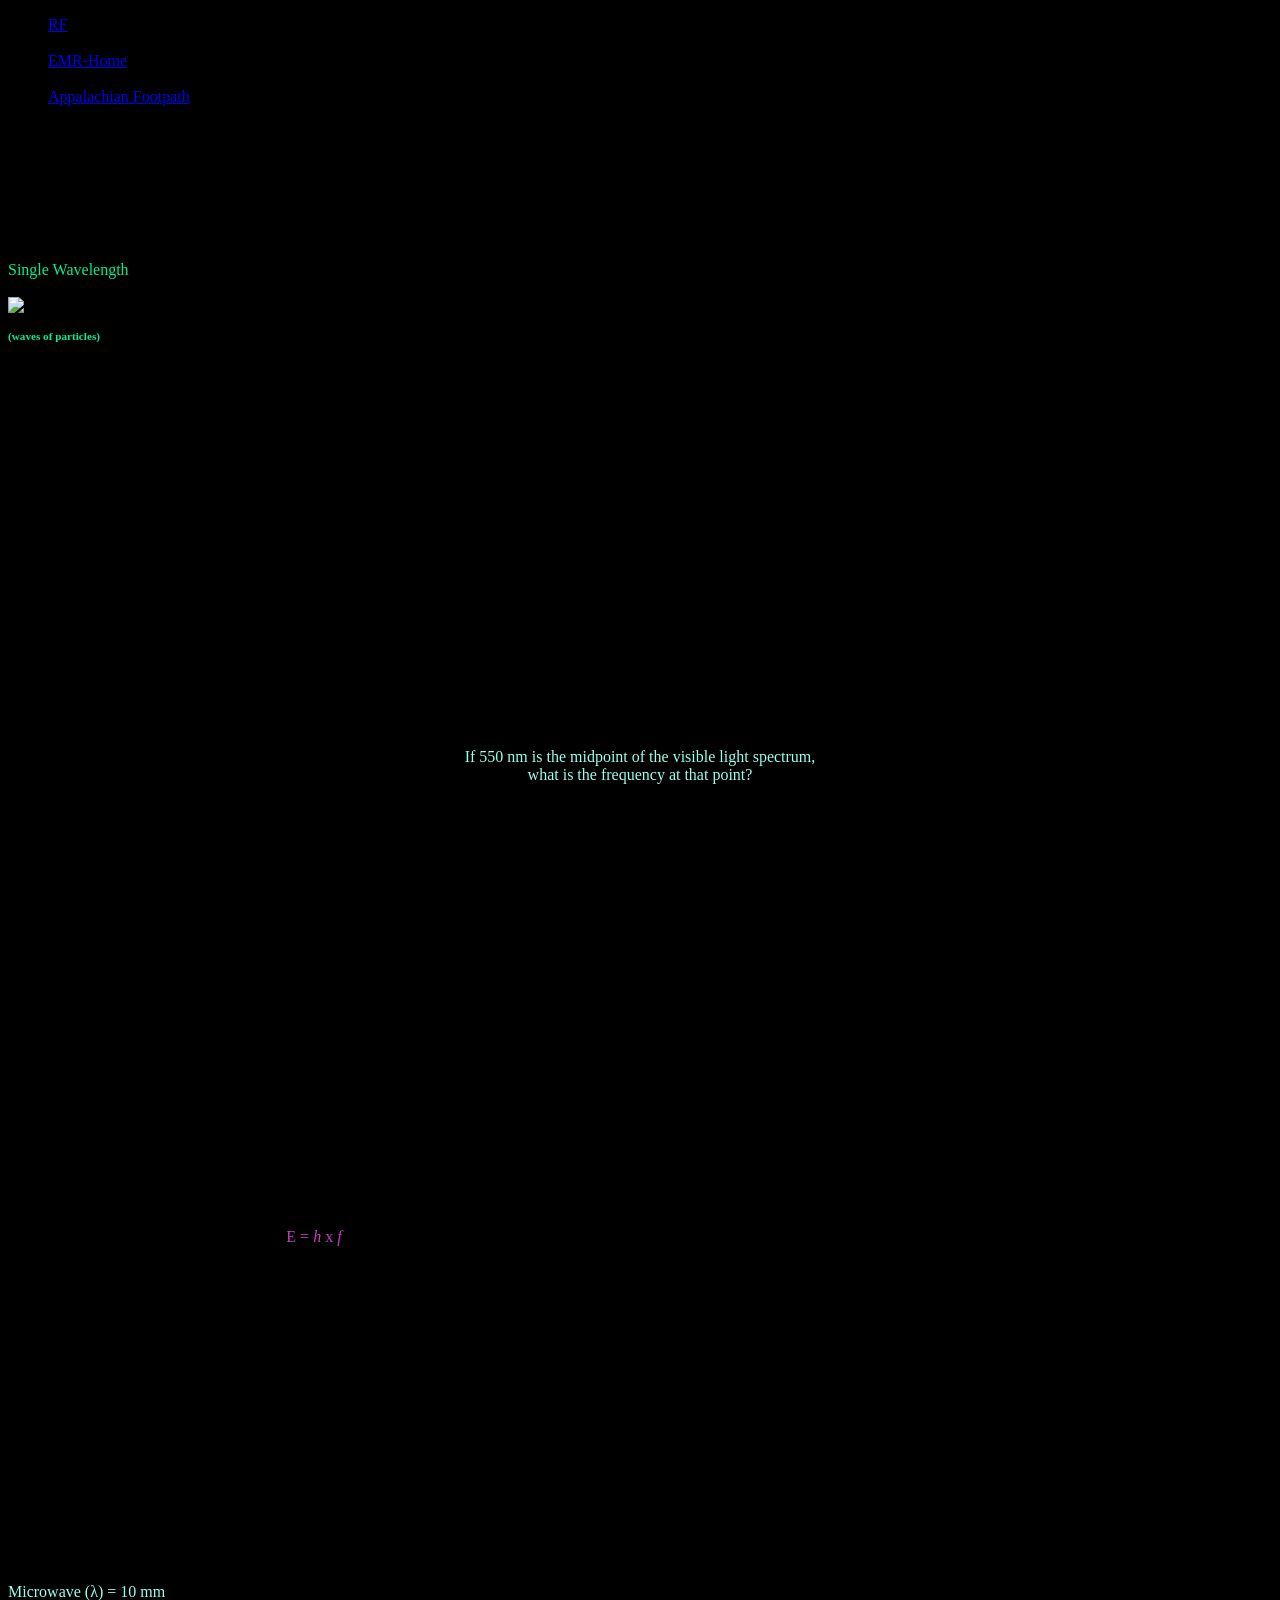
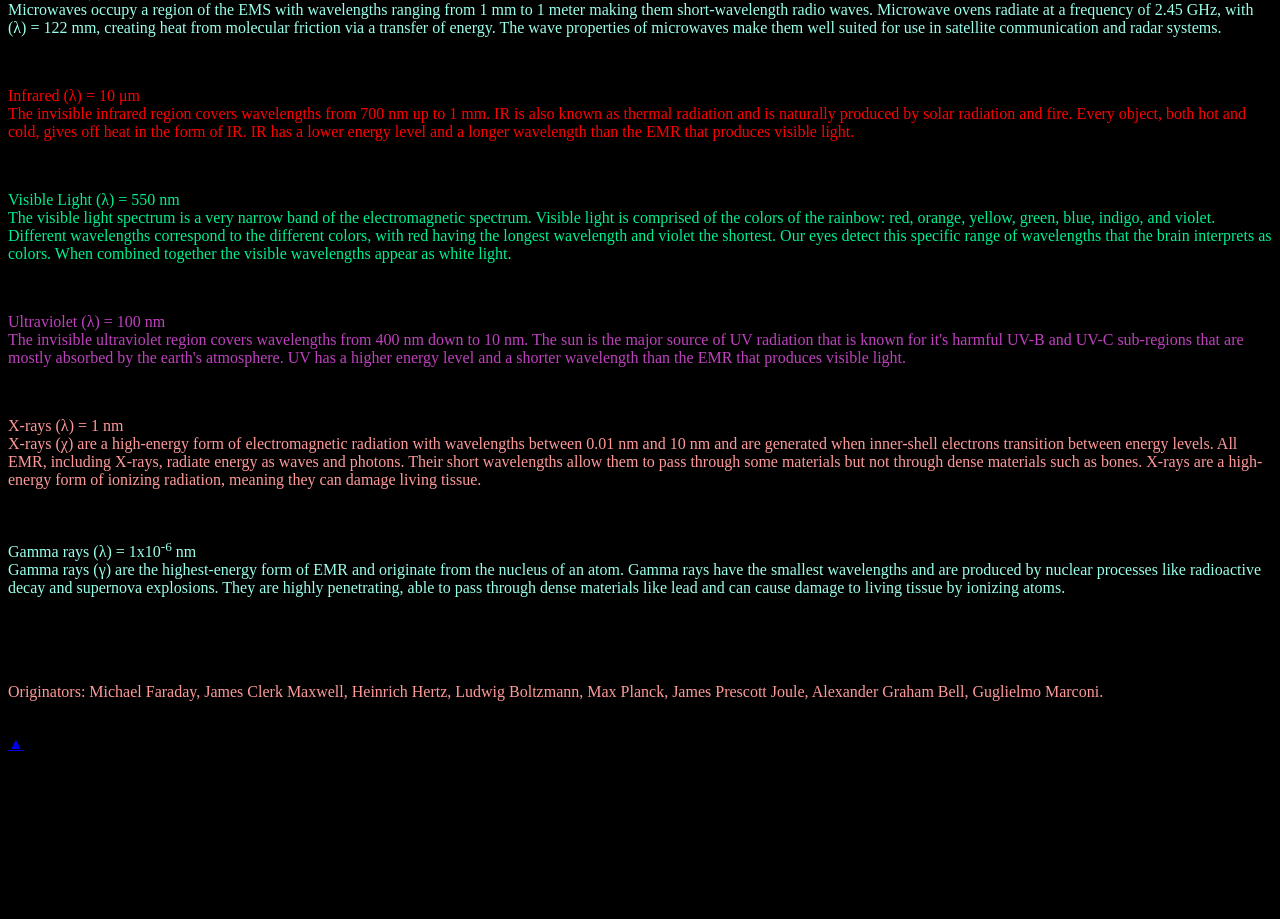
==== index.html @ 32e36626 "Replace old index.html content with updated version" ====
<!DOCTYPE html>
<html lang="en-US">		<!-- (alias for EMR.html)  index.html for brewster@L-deck.com C.12.14.2024   R.10.20.2026 -->
						
<head>
<!-- Google tag (gtag.js) -->
<script async src="https://www.googletagmanager.com/gtag/js?id=G-YM272KD5GQ"></script>
<script>
  window.dataLayer = window.dataLayer || [];
  function gtag(){dataLayer.push(arguments);}
  gtag('js', new Date());
  gtag('config', 'G-YM272KD5GQ');
</script>

<link rel-"canonical" href="https://L-deck.com" />
	
		<title>Electromagnetic Radiation</title>	
		<link rel="stylesheet" href="https://L-deck.com/styles/index.css">
		<link rel="stylesheet" href="https://L-deck.com/styles/Q-button.css">
	
		<link rel="apple-touch-icon" sizes="180x180" href="https://L-deck.com/images/apple-touch-icon.png">
		<link rel="icon" type="image/png" sizes="32x32" href="https://L-deck.com/images/favicon-32x32.png">
		<link rel="icon" type="image/png" sizes="16x16" href="https://L-deck.com/images/favicon-16x16.png">
		<link rel="manifest" href="https://L-deck.com/images/site.webmanifest">
		
		<meta charset= "utf-8">
		<meta name="viewport" content="width=device-width, initial-scale=1.0">
		
	<meta name="keywords" content="Education, EMR, EMS, light, sine wave, spectrum, color, visible light, wavelength, electromagnetic radiation">
		
	<meta name="description" content="electromagnetic radiation">	
	
</head>

<body id="Top">    <div class="wrapper">    <!--	wrapper ends at footer     --> 

<nav><ul>

	<li><a href="https://L-deck.com/RF.html">RF</a></li>	
		&emsp;&emsp;&emsp;	
		
	<li class="currentpage">
		<a href="https://L-deck.com/index.html">EMR-Home</a></li>		
		&emsp;&emsp;&emsp;	
	
	<li><a href="https://L-deck.com/AFPinformaion.html">Appalachian Footpath</a></li>
		&emsp;&emsp;&emsp;	
<!--
    <li><a href="https://L-deck.com/appalachiantreasure/index.html">Appalachian Treasure</a></li>
	&emsp;&emsp;&emsp;
	
		
	<li><a href="https://L-deck.com/AFPTreasure.html">AFP Treasure</a></li>	
		&emsp;&emsp;&emsp;

	<li><a href="https://L-deck.com/LionsShare.html">Lion's Share</a></li>	
		&emsp;&emsp;&emsp;	-->
	
</ul></nav>

	<body style="background-color:black;">	
	
<header> 
		<div class="LD-h1"><h1>EMR - Electromagnetic Radiation</h1></div>

		<div class="Line2-Head"><h4>Visible light is very small part of the electromagnetic spectrum (EMS).</h4></div>		
</header>

<main>
<div class="no-wrap">

	<div class="spectrum-bar"></div>

	<div class="color-WL">
		<div class="left"> (&#x3BB;)=400 nm</div>
		<div class="center"><span style='color:#00ef8f;'>Single Wavelength</span></div>		
		<div class="right"> (&#x3BB;)=700 nm</div>		
	</div>

    <img id='sine-wave'
        width=300
        height=80
        src="https://L-deck.com/sine_wave_animation.svg"
        alt="SVG animation of a sine wave."
		>
</div>

<div class="light-description">
	
	<div class="LD-h1"><span style='font-size: 0.7em; color:#00ef8f'> <h4>(waves of particles)</h4></span></div>
	
	<span style='font-size:25px;'><p>EMR as a Wave</p></span>
	
	<p>Electromagnetic waves contain both an electric field and a magnetic field that oscillate while traveling at the speed of light.  Each field is an area of space
	in which electrical and magnetic energy is stored and is measured in joules (<em>J</em>). Changes to the electric or magnetic fields produces an EMR wave that travels through space.</p>	
	
	<p>Electromagnetic radiation is classified by the Electromagnetic Spectrum (EMS) consisting of seven class types: radio waves, microwaves, infrared, visible light, 
		ultraviolet, X-rays and gamma rays. A specific range of wavelengths or energy levels define each class type of EMS. </p>
	
	<p>The correlation between wavelength and wave frequency is an equation which holds true for all electromagnetic waves:</p>
</div>

<div class="wave-math">		
		<p><div id='formula'>&#x3BB; = <em>c</em> / <em>f</em>&nbsp or &nbsp;<em>f</em> = <em>c</em> / &#x3BB;</div>  </p>
</div>
<div class="light-description">		
		<p>(&#x3BB;) is the Greek letter lambda used to express a single wavelength (or cycle or period) of EMR (<span style='font-size:32px;'>&#8767;</span>) with a length expressed in meters.</p>	
		<p><em>c</em>, is the speed of light, in meters per second: 299,792,458 m/s. </p>
		<p><em>f</em>, is the wave frequency in cycles per second, expressed in Hertz (Hz).</p>
	<br>
	<p><span style='text-align:center; display:block;color: #99ffeb;'>If 550 nm is the midpoint of the visible light spectrum,<br>what is the frequency at that point?</span></p>
<!--  Q Button  -->
<div class="Q-center"> 
		<div class="Q-button-position" <button id="Q-button">Answer</button></div>
</div>
<div id="textToReveal" class="hidden-text"></div>

<script>
  // JavaScript to toggle visibility on click.  uses get element by ID if only one button
  const button = document.getElementById('Q-button');
  const textContainer = document.getElementById('textToReveal');

  button.addEventListener('click', function() {
    // Toggle the 'hidden-text' class
    textContainer.classList.toggle('hidden-text');
    
    // Optional: Change the button's text after the first click
    if (textContainer.classList.contains('hidden-text')) {
      button.textContent = 'Reveal';
    } else {
      button.textContent = '545,077,196 MHz';
    }
  });
</script>
</div>		
<br><br>

<div class="energy-description">
	<span style='font-size:25px;'> <p>EMR as a Particle</p></span>
	
	<p>Electromagnetic energy is composed of fundamental particles called photons (or quanta) that have characteristics of both particles and waves.  Photons are discrete packets of 
	energy that make up the entire EMS spectrum where energy levels depend on the wave frequency. Low-energy photons make up radio waves, 
	while high-energy photons make up X-rays and gamma-rays. A specific energy level also defines each class type of EMS. </p>
	
	<p>A correlation exists between the energy of a photon and its wave frequency. The following equation also holds true for all electromagnetic waves: </p>
</div>
	
<div class="wave-math">		
		<p><div id='formula'>E = <em>h</em> x <em>f</em> &emsp; or &emsp; <em>f</em> = E / <em>h</em></div>  </p>	
</div>
	
<div class="energy-description">
		<p>E is the energy of one photon or light particle. E is expressed in units of (eV), electronVolt.</p>	
	
		<p><em>h</em> is Planck’s constant = 6.6260715 x 10<sup>-34</sup> (<em>Js</em>) Joule seconds.</p>
	
		<p><em>f</em> is the frequency of a photon expressed in Hertz (Hz).</p>
</div>
<br>	
	<div class="problem-statement">
	<p>Using (&#x3BB;) = 550 nm with a frequency of 545,077,196 MHz,<br>what is the energy of a single photon using 
	<span style='color:#BF40BF;'>E = <em>h</em> x <em>f</em></span> ?<br><br>
		
		Answer: 6.6260715 x 10<sup>-34</sup> <em>Js</em> x 545,077,196 x 10<sup>6</sup> Hz = 3.612 x 10<sup>-19</sup> Joules</p>
	</div>
	
<br><br><br>	
<div class="energy-description">
	<span style='font-size:27px;'> <div class="center">EMR regions with a typical wavelength value</div></span>
	<span style='font-size:18px;'> <div class="center">...from low energy EMR up to cosmic radiation...</div></span>
</div>
	<br><br>

<div class="light-description">
	<p><span style='color: #00ef8f;'><div class="center">Radio Frequency  (&#x3BB;) = 100 m</div>
	Radio waves are a type of electromagnetic radiation created by an alternating current (AC) that moves through conductors such as wires or antennas 
	that in turn generate an electromagnetic field (EM). The EM field is a combination of an electric field and a magnetic field that oscillate while 
	traveling at the speed of light. Radio frequency waves, also called RF, have the lowest frequencies and longest wavelengths in the EMS spectrum.
	</span></p>
<br>
	<span style='color: #99ffeb;'><p> <div class="center">Microwave (&#x3BB;) = 10 mm</div>		
	Microwaves occupy a region of the EMS with wavelengths ranging from 1 mm to 1 meter making them 
	short-wavelength radio waves.  Microwave ovens radiate at a frequency of 2.45 GHz, with (&#x3BB;) = 122 mm, creating heat from 
	molecular friction via a transfer of energy.  The wave properties of microwaves make them well suited for use in satellite 
	communication and radar systems.</span></p>
<br>
	<span style='color:Red;'><p> <div class="center">Infrared (&#x3BB;) = 10 &#x3BC;m</div>		
	The invisible infrared region covers wavelengths from 700 nm up to 1 mm. IR is also known as thermal radiation and is
	naturally produced by solar radiation and fire.  Every object, both hot and cold, gives off heat in the form of IR.  IR has a 
	lower energy level and a longer wavelength than the EMR that produces visible light.</p> </span></p>
<br>
	<span style='color:#00ef8f;'><p> <div class="center">Visible Light (&#x3BB;) = 550 nm</div>		
	The visible light spectrum is a very narrow band of the electromagnetic spectrum. Visible light is comprised 
	of the colors of the rainbow: red, orange, yellow, green, blue, indigo, and violet. Different wavelengths correspond to the 
	different colors, with red having the longest wavelength and violet the shortest. Our eyes detect this specific range of wavelengths that 
	the brain interprets as colors.  When combined together the visible wavelengths appear as white light.</span> </p>
<br>
	<span style='color:#BF40BF;'><p> <div class="center">Ultraviolet (&#x3BB;) = 100 nm</div>The invisible 
	ultraviolet region covers wavelengths from 400 nm down to 10 nm. The sun is the major source 
	of UV radiation that is known for it's harmful UV-B and UV-C sub-regions that are mostly absorbed by the earth's atmosphere.
	UV has a higher energy level and a shorter wavelength than the EMR that produces visible light.</span> </p>
<br>	
	<span style='color:#ff9999;'><p> <div class="center">X-rays (&#x3BB;) = 1 nm </div>X-rays (&#967;) are a high-energy 
	form of electromagnetic radiation with wavelengths between 0.01 nm and 10 nm and are 
	generated when inner-shell electrons transition between energy levels.  All EMR, including X-rays, radiate energy as waves and photons.  
	Their short wavelengths allow them to pass through some materials but not through dense materials such as bones.  
	X-rays are a high-energy form of ionizing radiation, meaning they can damage living tissue.</span></p>
<br>
	<span style='color:#99ffeb;'><p> <div class="center">Gamma rays (&#x3BB;) = 1x10<sup>-6</sup> nm </div>		
	Gamma rays (γ) are the highest-energy form of EMR and originate from the nucleus of an atom.  
	Gamma rays have the smallest wavelengths and are produced by nuclear processes like radioactive decay and supernova explosions. 
	They are highly penetrating, able to pass through dense materials like lead and can cause damage to living tissue by ionizing atoms.</span></p>
	
	<br><br><br>
	<span style='color:#ff9999;'><p>Originators: Michael Faraday, James Clerk Maxwell, Heinrich Hertz, Ludwig Boltzmann, Max Planck, James Prescott Joule,
	Alexander Graham Bell, Guglielmo Marconi.</span></p><br>
</div>	<!-- end of light description  -->
	
</div> <!-- end of wrapper  -->  
</main> 
		        	  <!-- Go to Top Button -->
  <a href="#top" class="go-top-btn" aria-label="Scroll to top">▲</a>
  <br><br><br>  
		
<footer>		
		<p Class="foot"> <strong>Keywords: Education, EMR, EMS, electromagnetic radiation, 
			light, sine, spectrum, waves, wavelength, visible colors. 
			<br>&copy; 2024 - <span id="current-year"></span> email feedback to: brewster@L-Deck.com</strong></p>
	<br><br><br>			                   
            <script>
				document.getElementById("current-year").textContent = new Date().getFullYear();
            </script>		
</footer>	
</body>
</html>
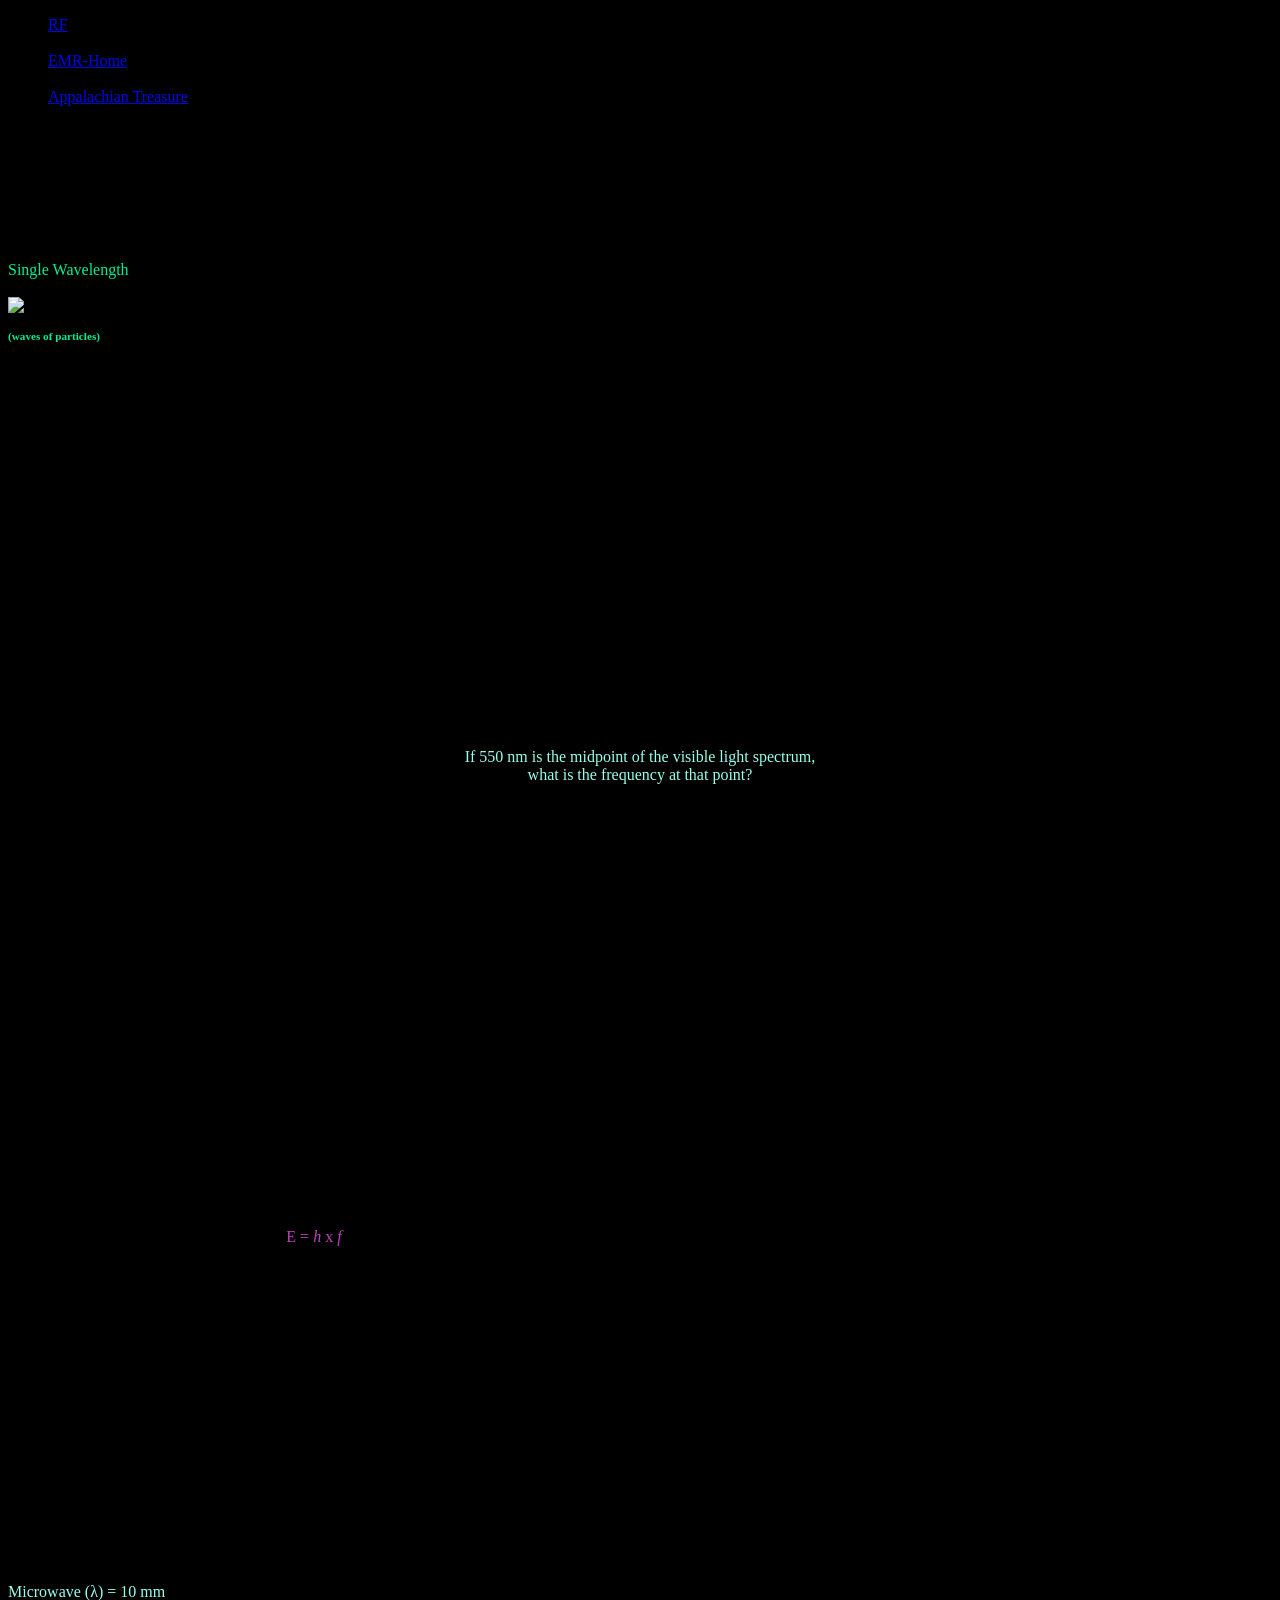
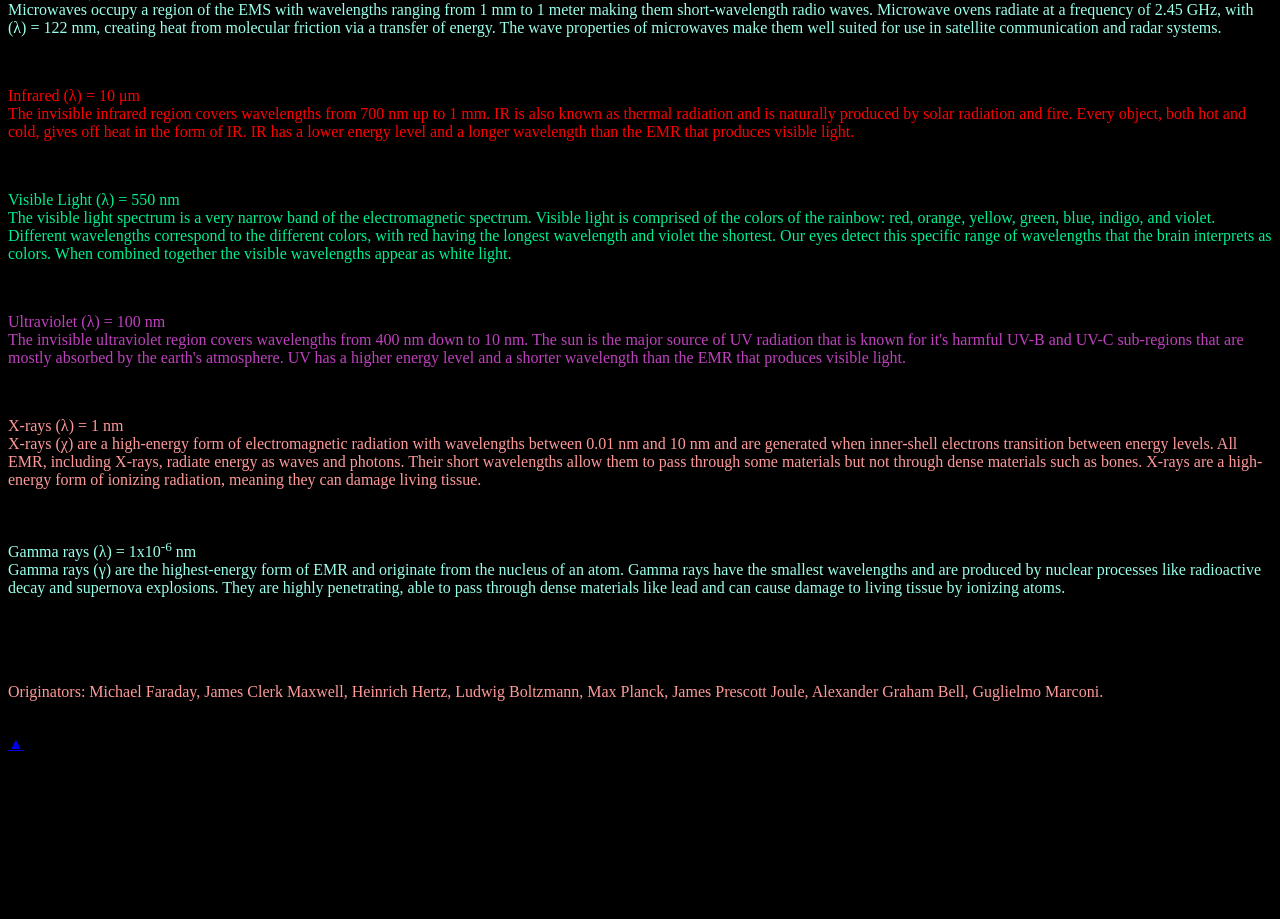
==== commit 93bdc3d3: "Restore index.html content from previous version" ====
--- a/index.html
+++ b/index.html
@@ -41,14 +41,13 @@
 	<li class="currentpage">
 		<a href="https://L-deck.com/index.html">EMR-Home</a></li>		
 		&emsp;&emsp;&emsp;	
-	
-	<li><a href="https://L-deck.com/AFPinformaion.html">Appalachian Footpath</a></li>
-		&emsp;&emsp;&emsp;	
-<!--
+
     <li><a href="https://L-deck.com/appalachiantreasure/index.html">Appalachian Treasure</a></li>
 	&emsp;&emsp;&emsp;
 	
-		
+<!--	
+	<li><a href="https://L-deck.com/AFPinformaion.html">Appalachian Footpath</a></li>
+		&emsp;&emsp;&emsp;			
 	<li><a href="https://L-deck.com/AFPTreasure.html">AFP Treasure</a></li>	
 		&emsp;&emsp;&emsp;
 
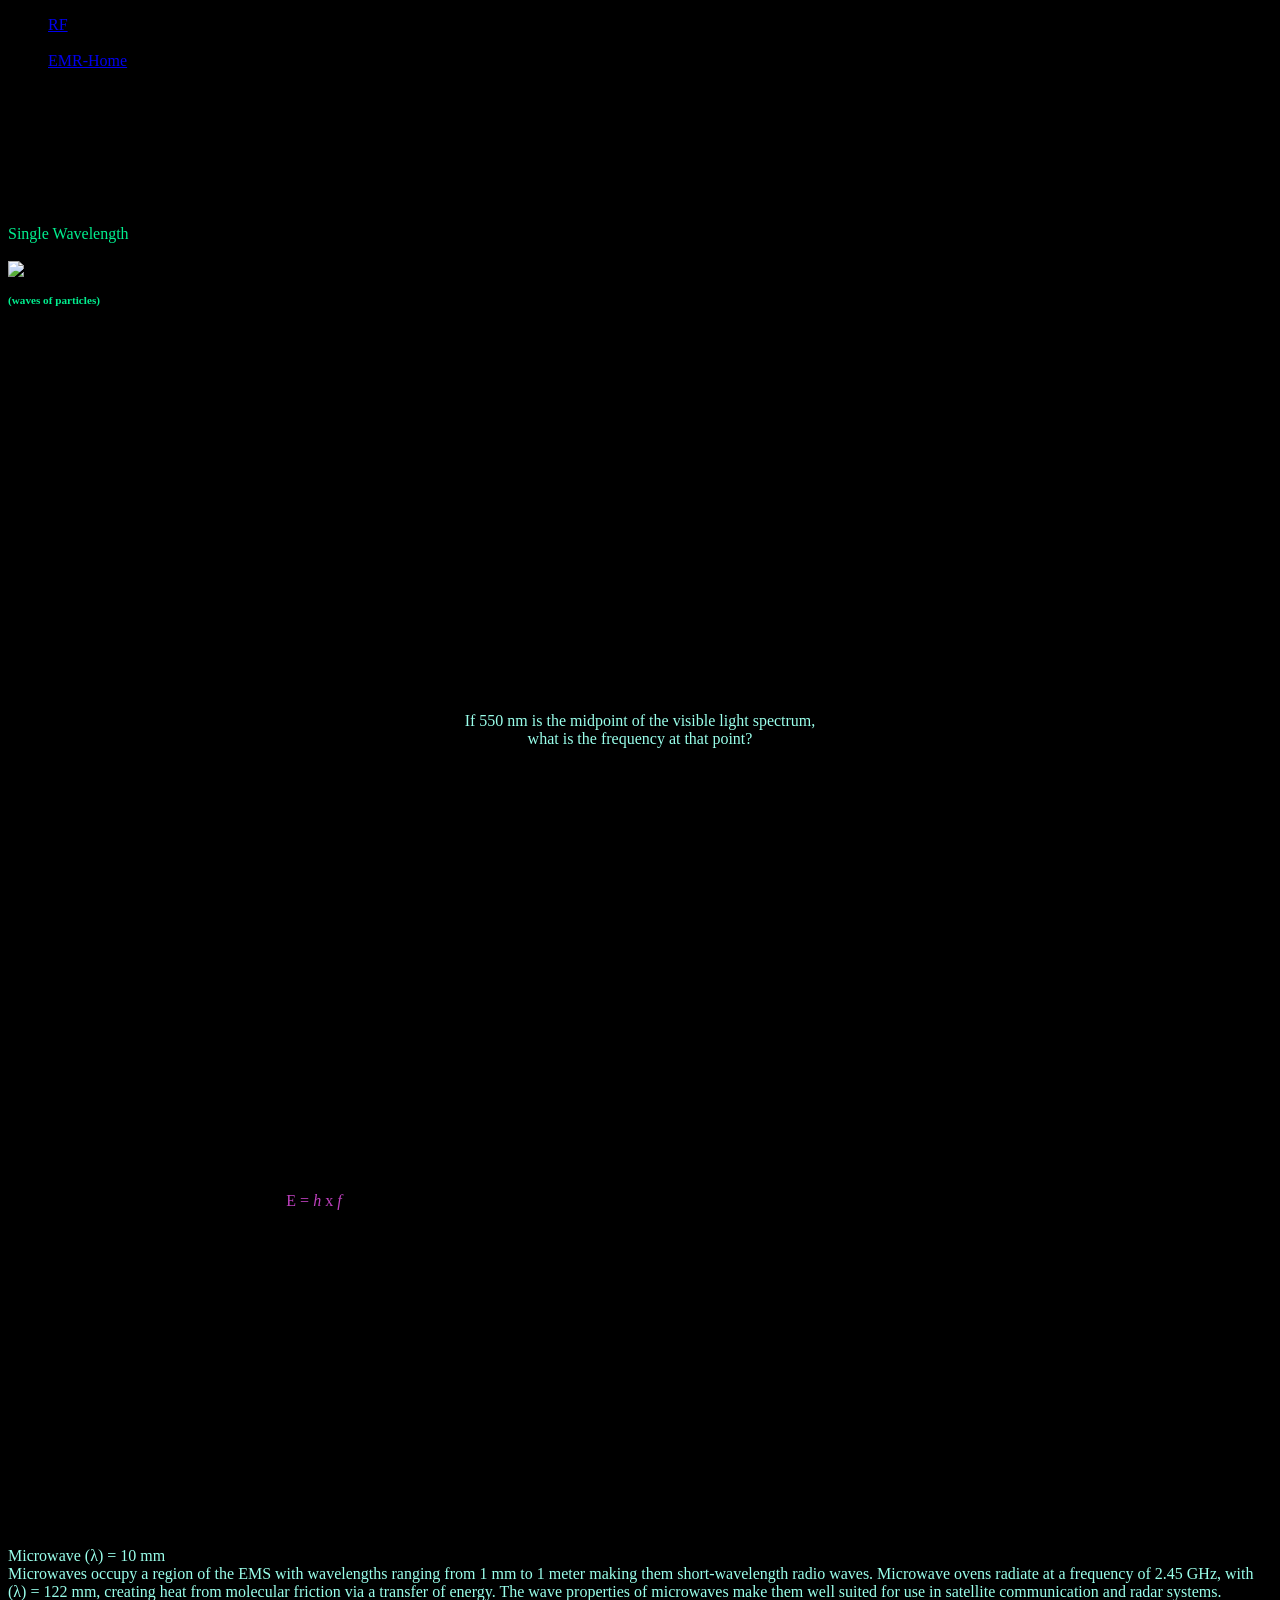
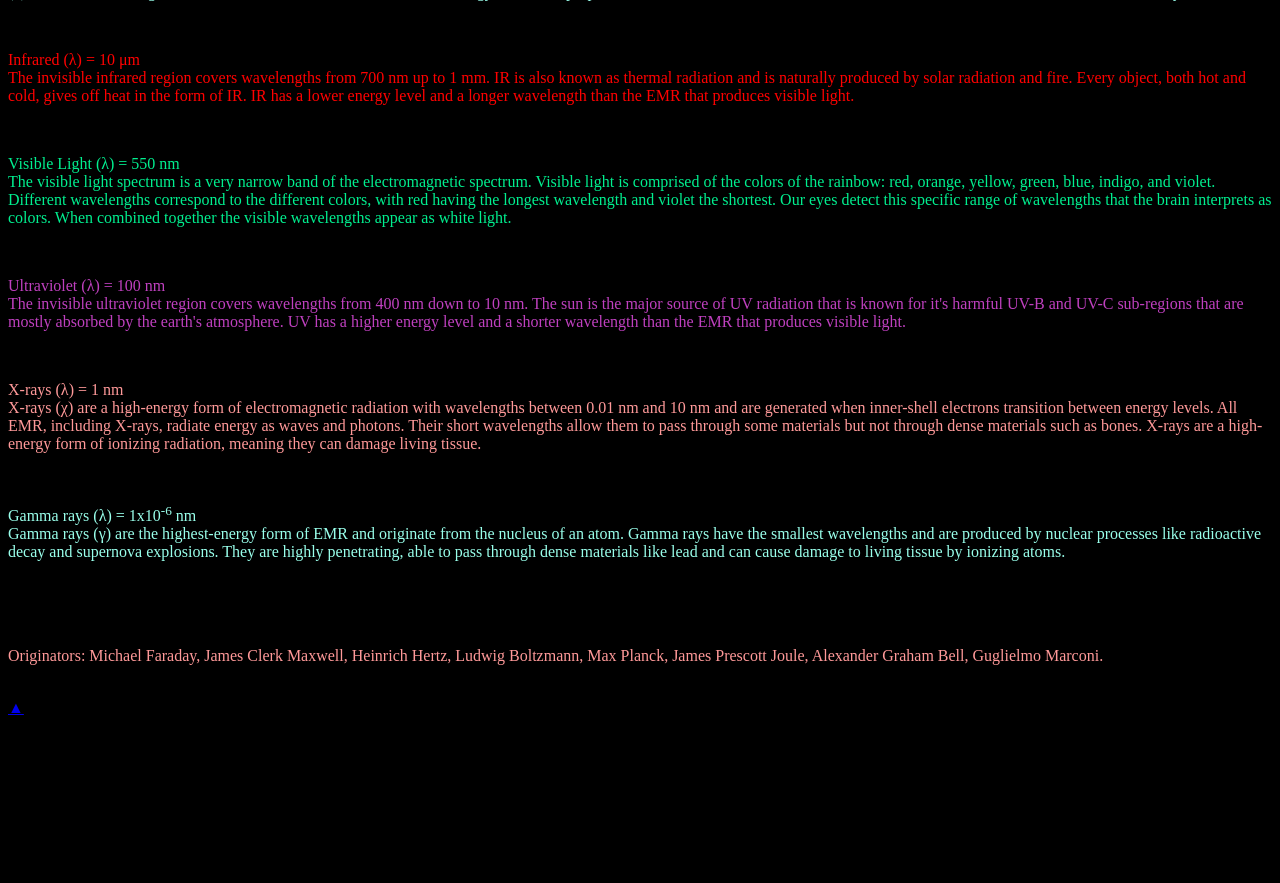
==== commit f78543ac: "Restore index.html with original content" ====
--- a/index.html
+++ b/index.html
@@ -41,7 +41,7 @@
 	<li class="currentpage">
 		<a href="https://L-deck.com/index.html">EMR-Home</a></li>		
 		&emsp;&emsp;&emsp;	
-
+<!--
     <li><a href="https://L-deck.com/appalachiantreasure/index.html">Appalachian Treasure</a></li>
 	&emsp;&emsp;&emsp;
 	
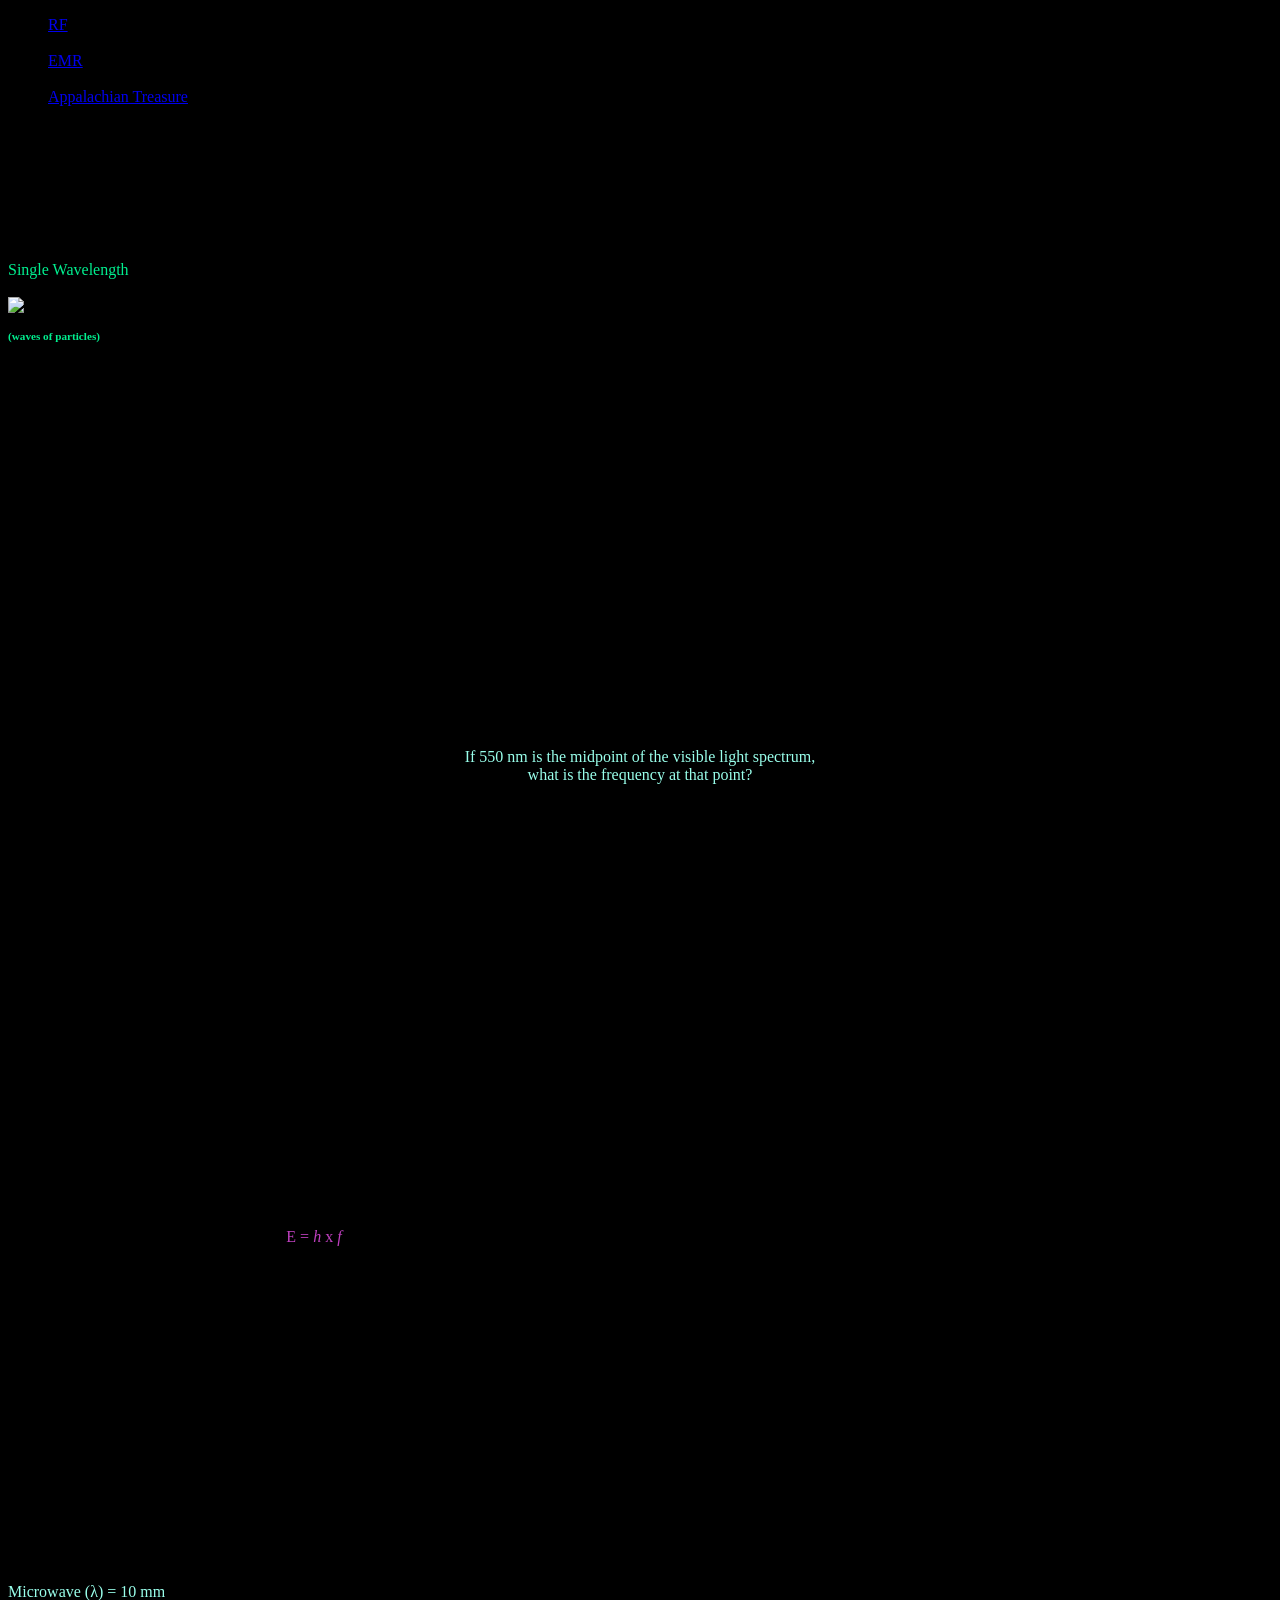
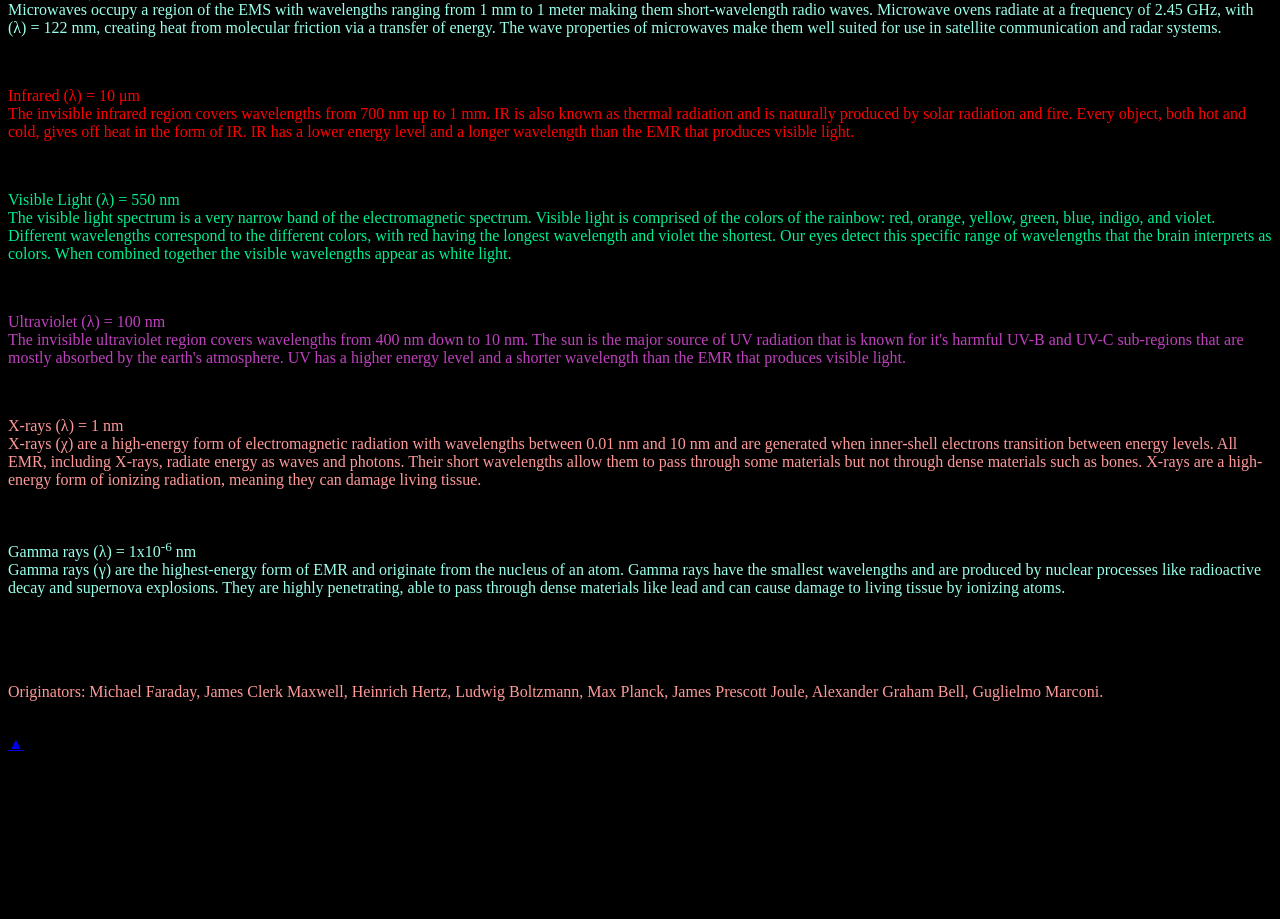
==== commit 1f8642c3: "Update index.html with new content and structure" ====
--- a/index.html
+++ b/index.html
@@ -1,5 +1,5 @@
 <!DOCTYPE html>
-<html lang="en-US">		<!-- (alias for EMR.html)  index.html for brewster@L-deck.com C.12.14.2024   R.10.20.2026 -->
+<html lang="en-US">		<!-- (index.html alias for EMR.html)  index.html for brewster@L-deck.com C.12.14.2024   R.10.21.2026 -->
 						
 <head>
 <!-- Google tag (gtag.js) -->
@@ -39,9 +39,9 @@
 		&emsp;&emsp;&emsp;	
 		
 	<li class="currentpage">
-		<a href="https://L-deck.com/index.html">EMR-Home</a></li>		
+		<a href="https://L-deck.com/index.html">EMR</a></li>		
 		&emsp;&emsp;&emsp;	
-<!--
+
     <li><a href="https://L-deck.com/appalachiantreasure/index.html">Appalachian Treasure</a></li>
 	&emsp;&emsp;&emsp;
 	
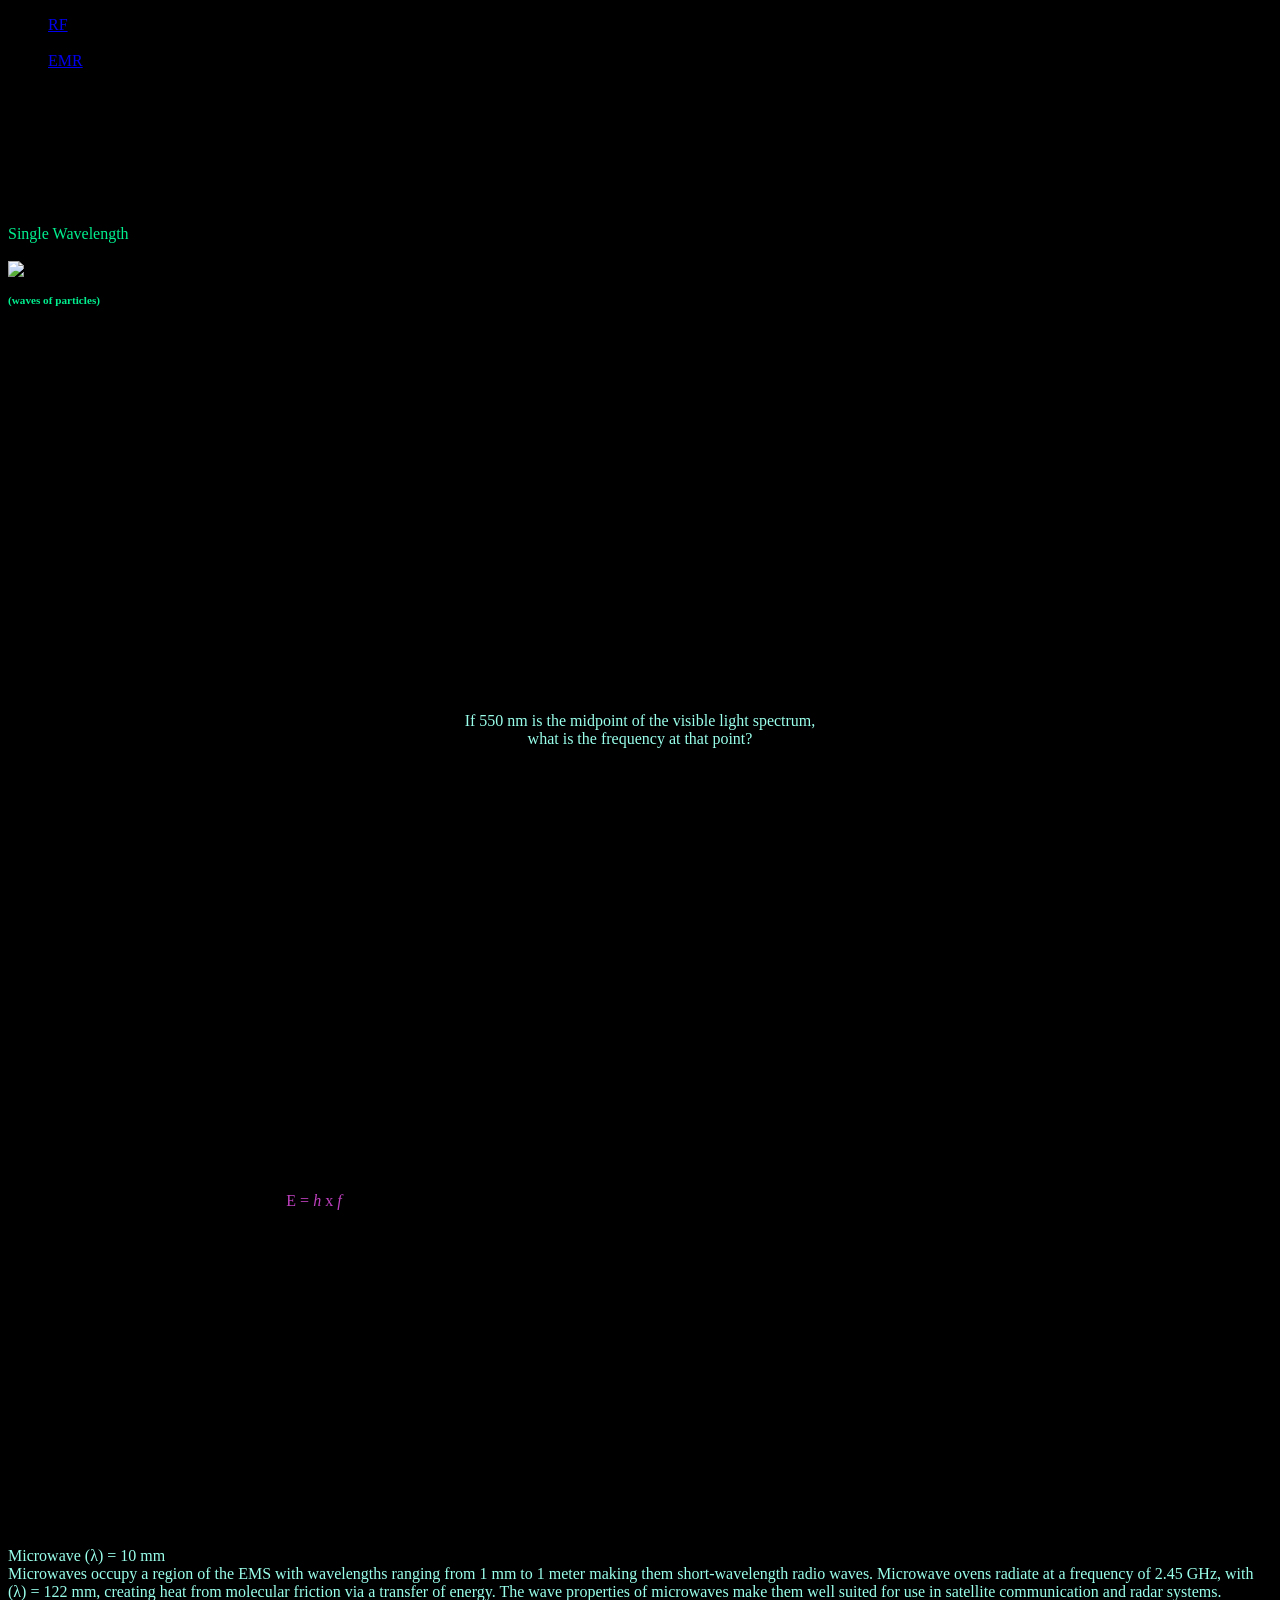
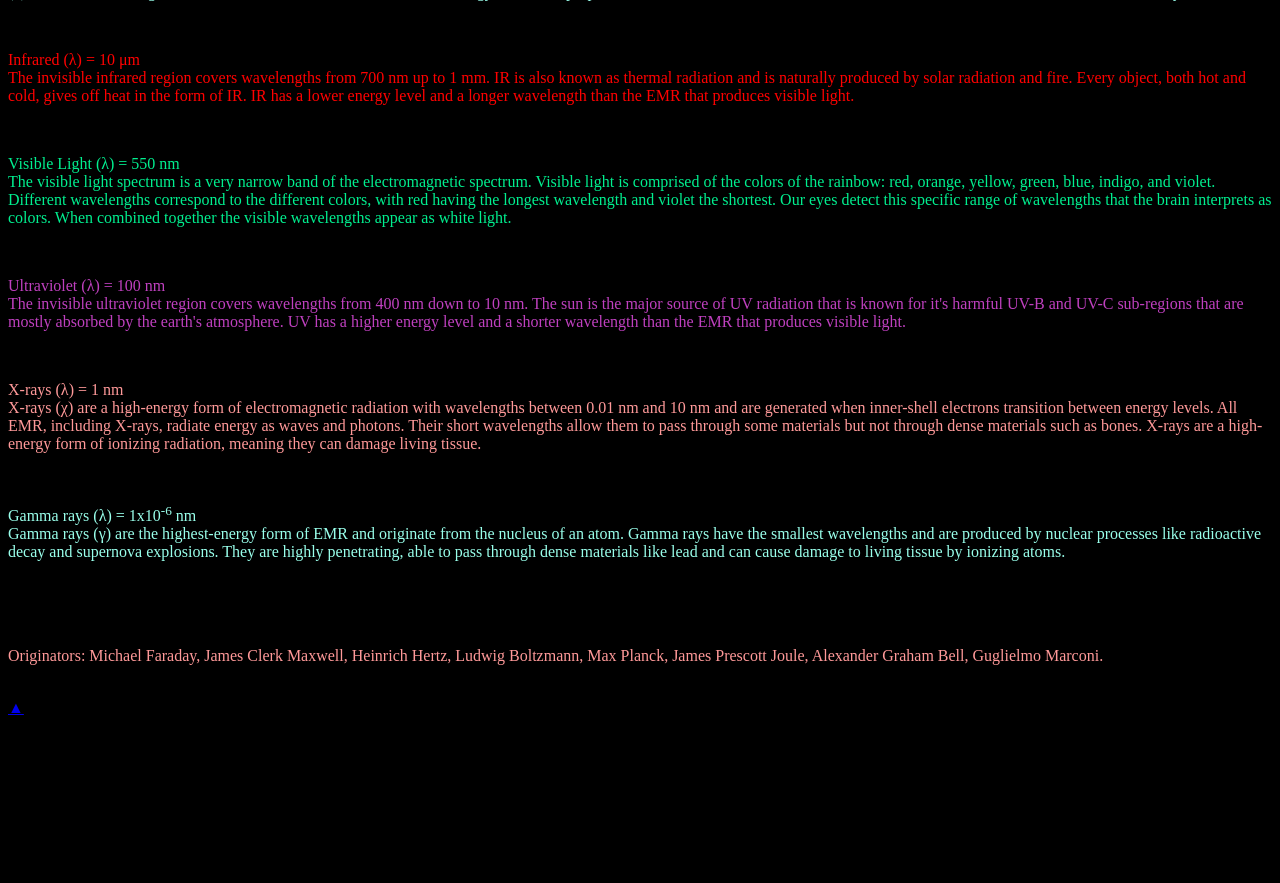
==== commit ae9920f5: "Refactor index.html structure and content" ====
--- a/index.html
+++ b/index.html
@@ -1,5 +1,5 @@
 <!DOCTYPE html>
-<html lang="en-US">		<!-- (index.html alias for EMR.html)  index.html for brewster@L-deck.com C.12.14.2024   R.10.21.2026 -->
+<html lang="en-US">		<!-- (index.html alias for EMR.html)  index.html for brewster@L-deck.com C.12.14.2024   R.10.22.2026 -->
 						
 <head>
 <!-- Google tag (gtag.js) -->
@@ -14,6 +14,7 @@
 <link rel-"canonical" href="https://L-deck.com" />
 	
 		<title>Electromagnetic Radiation</title>	
+	
 		<link rel="stylesheet" href="https://L-deck.com/styles/index.css">
 		<link rel="stylesheet" href="https://L-deck.com/styles/Q-button.css">
 	
@@ -35,13 +36,13 @@
 
 <nav><ul>
 
-	<li><a href="https://L-deck.com/RF.html">RF</a></li>	
+	<li><a href="https://L-deck.com/ElectromagneticRadiation/RF.html">RF</a></li>	
 		&emsp;&emsp;&emsp;	
 		
 	<li class="currentpage">
 		<a href="https://L-deck.com/index.html">EMR</a></li>		
 		&emsp;&emsp;&emsp;	
-
+<!--
     <li><a href="https://L-deck.com/appalachiantreasure/index.html">Appalachian Treasure</a></li>
 	&emsp;&emsp;&emsp;
 	
